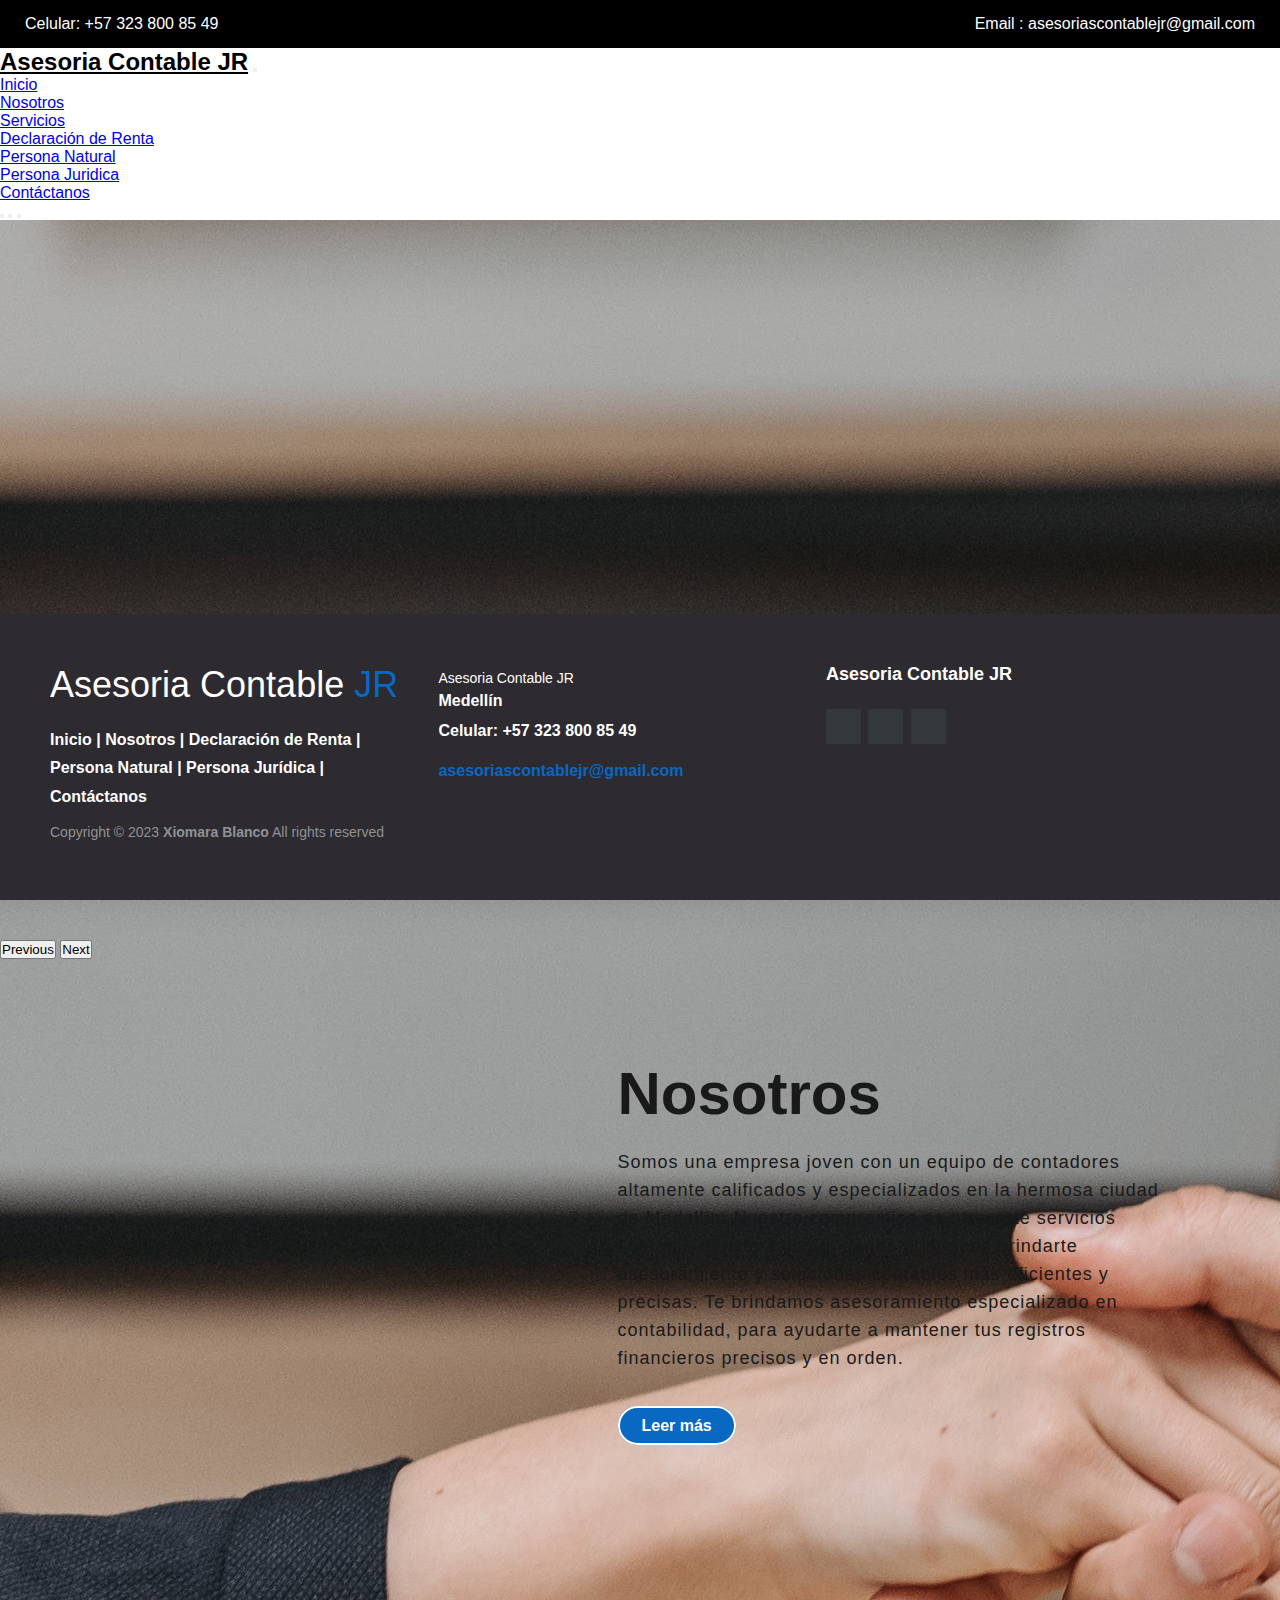
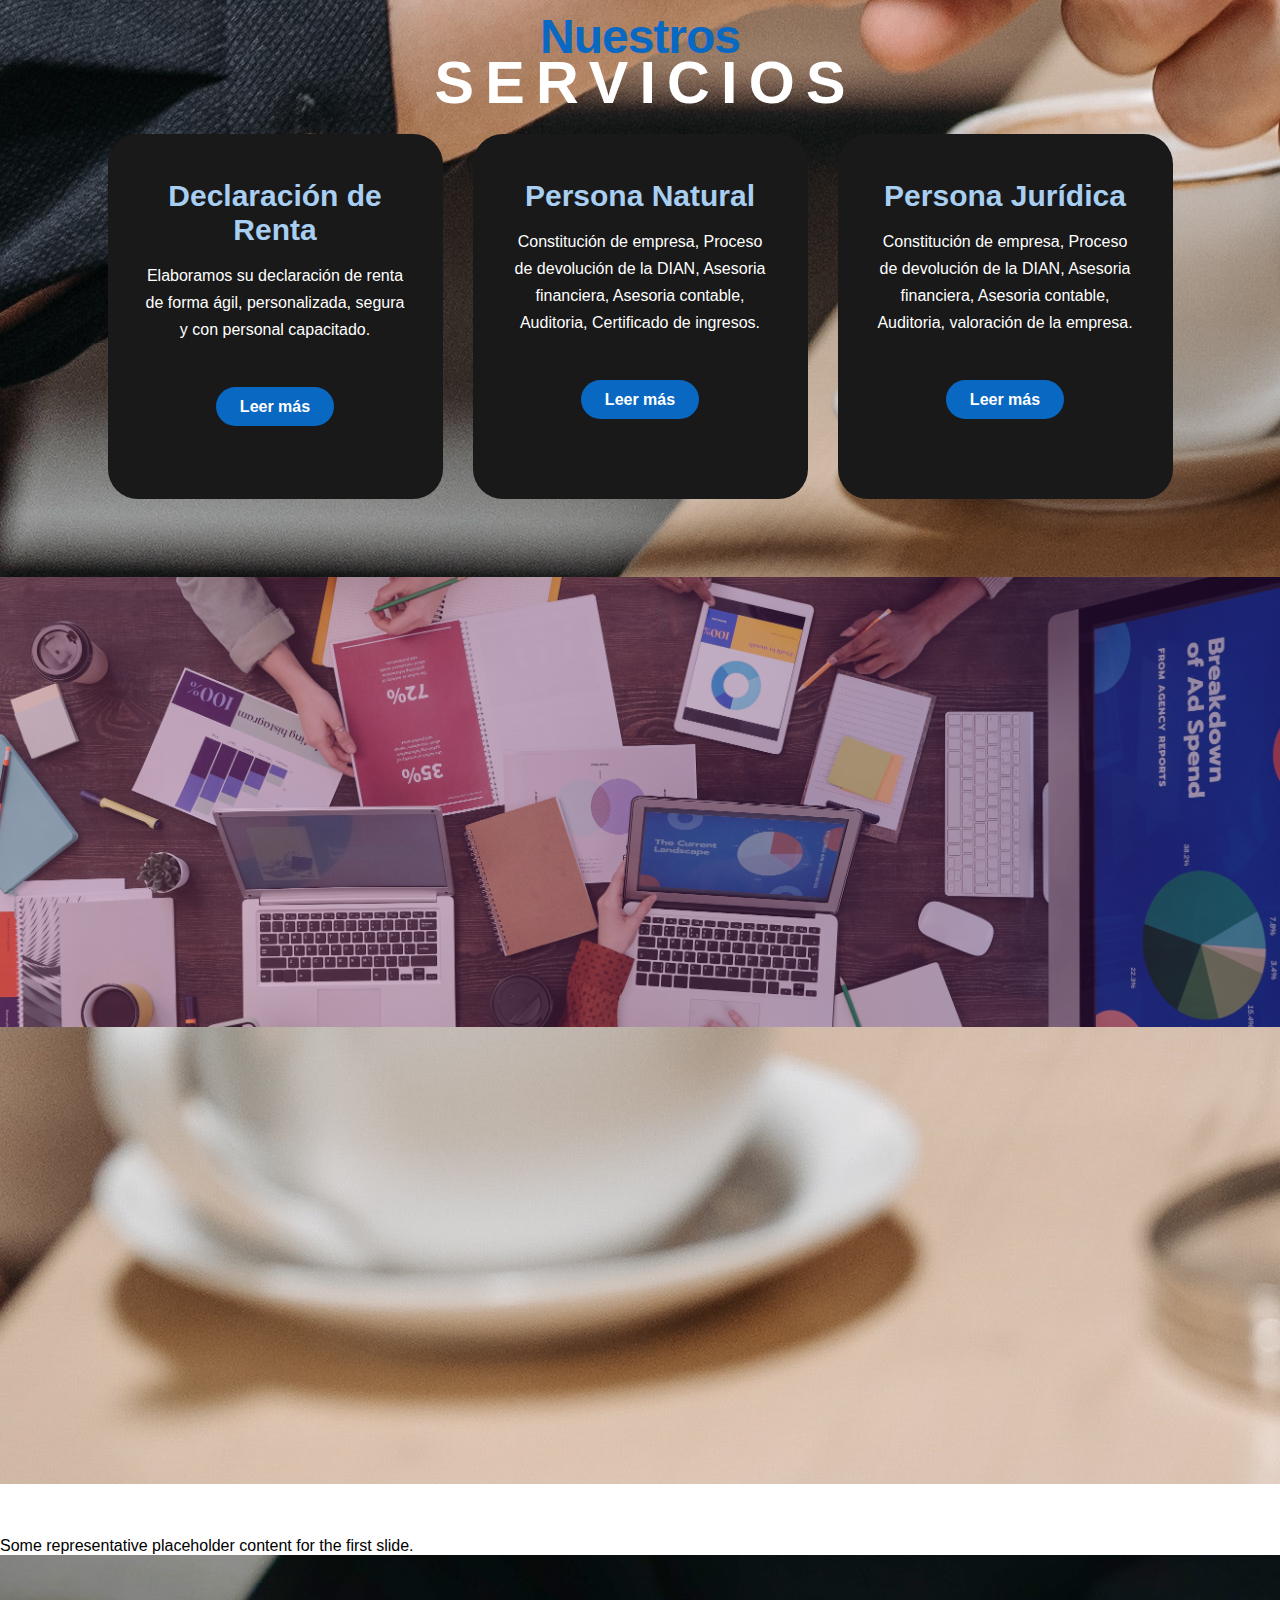
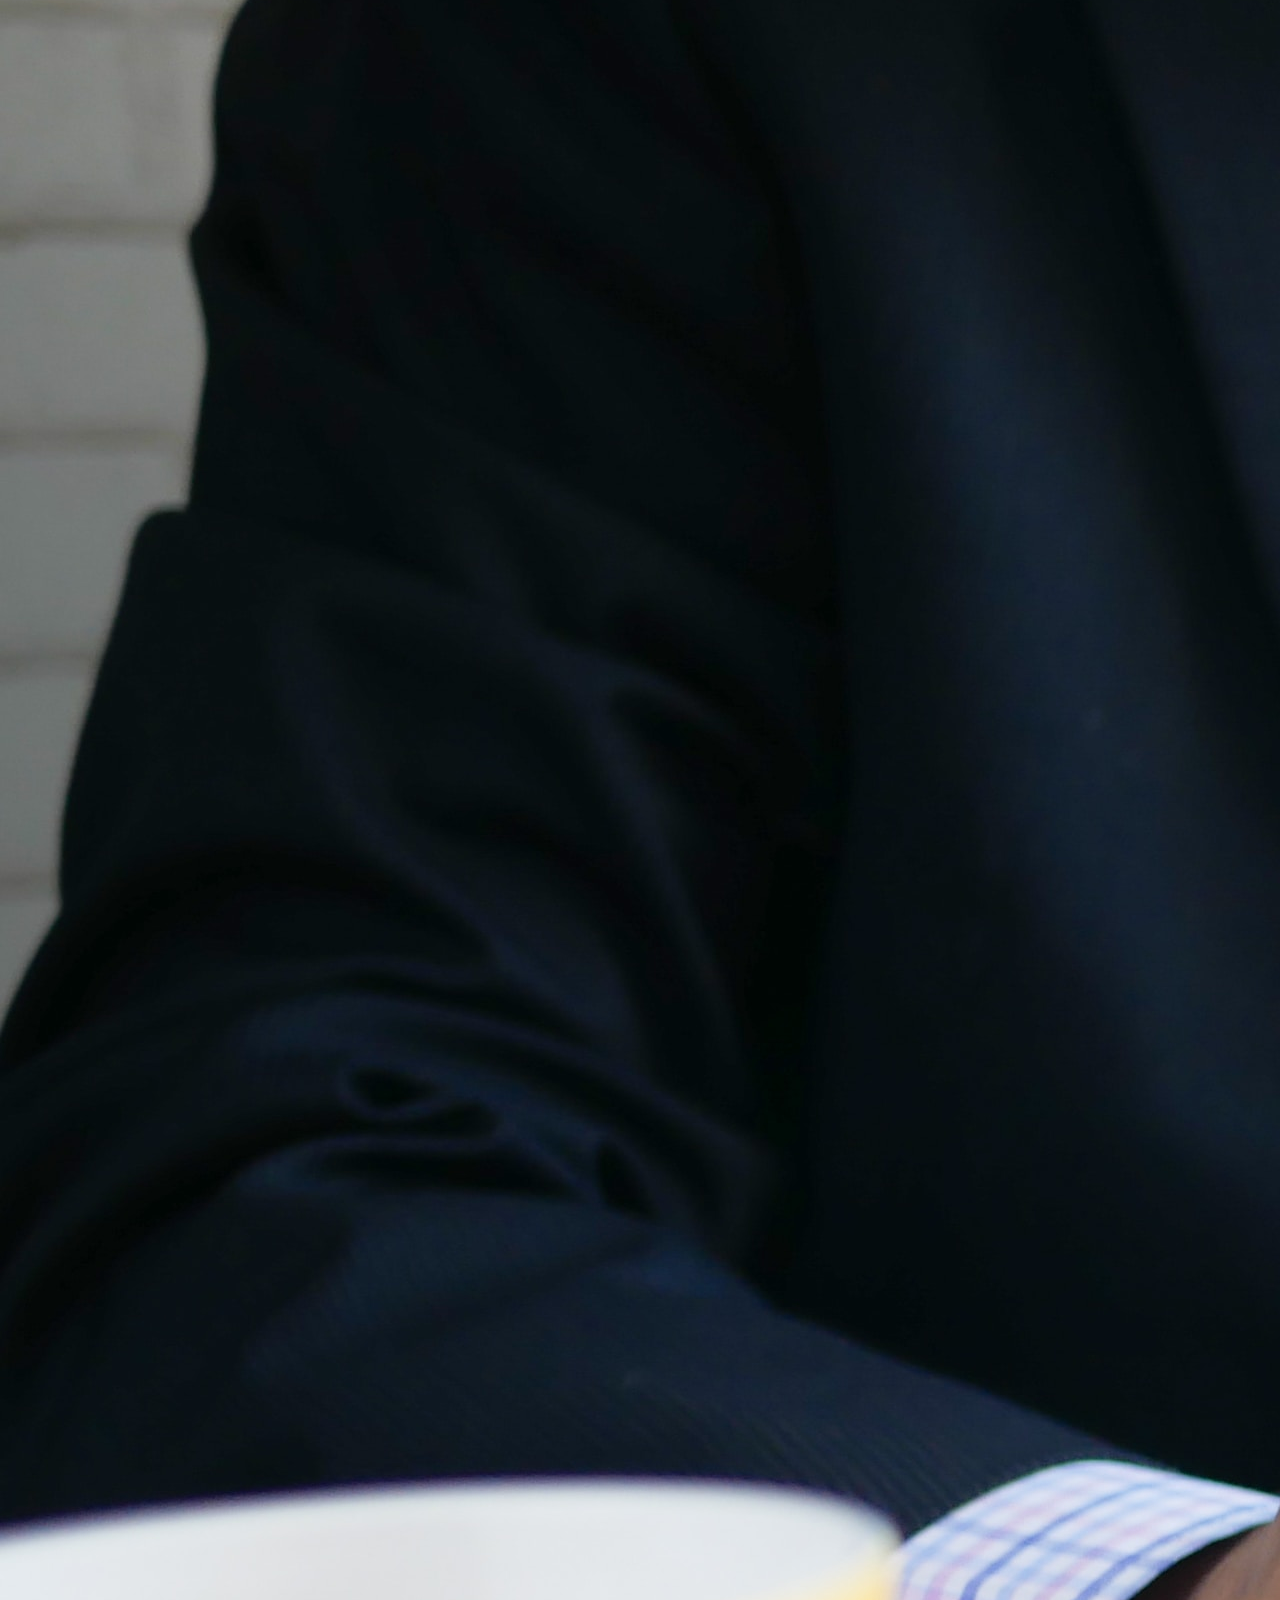
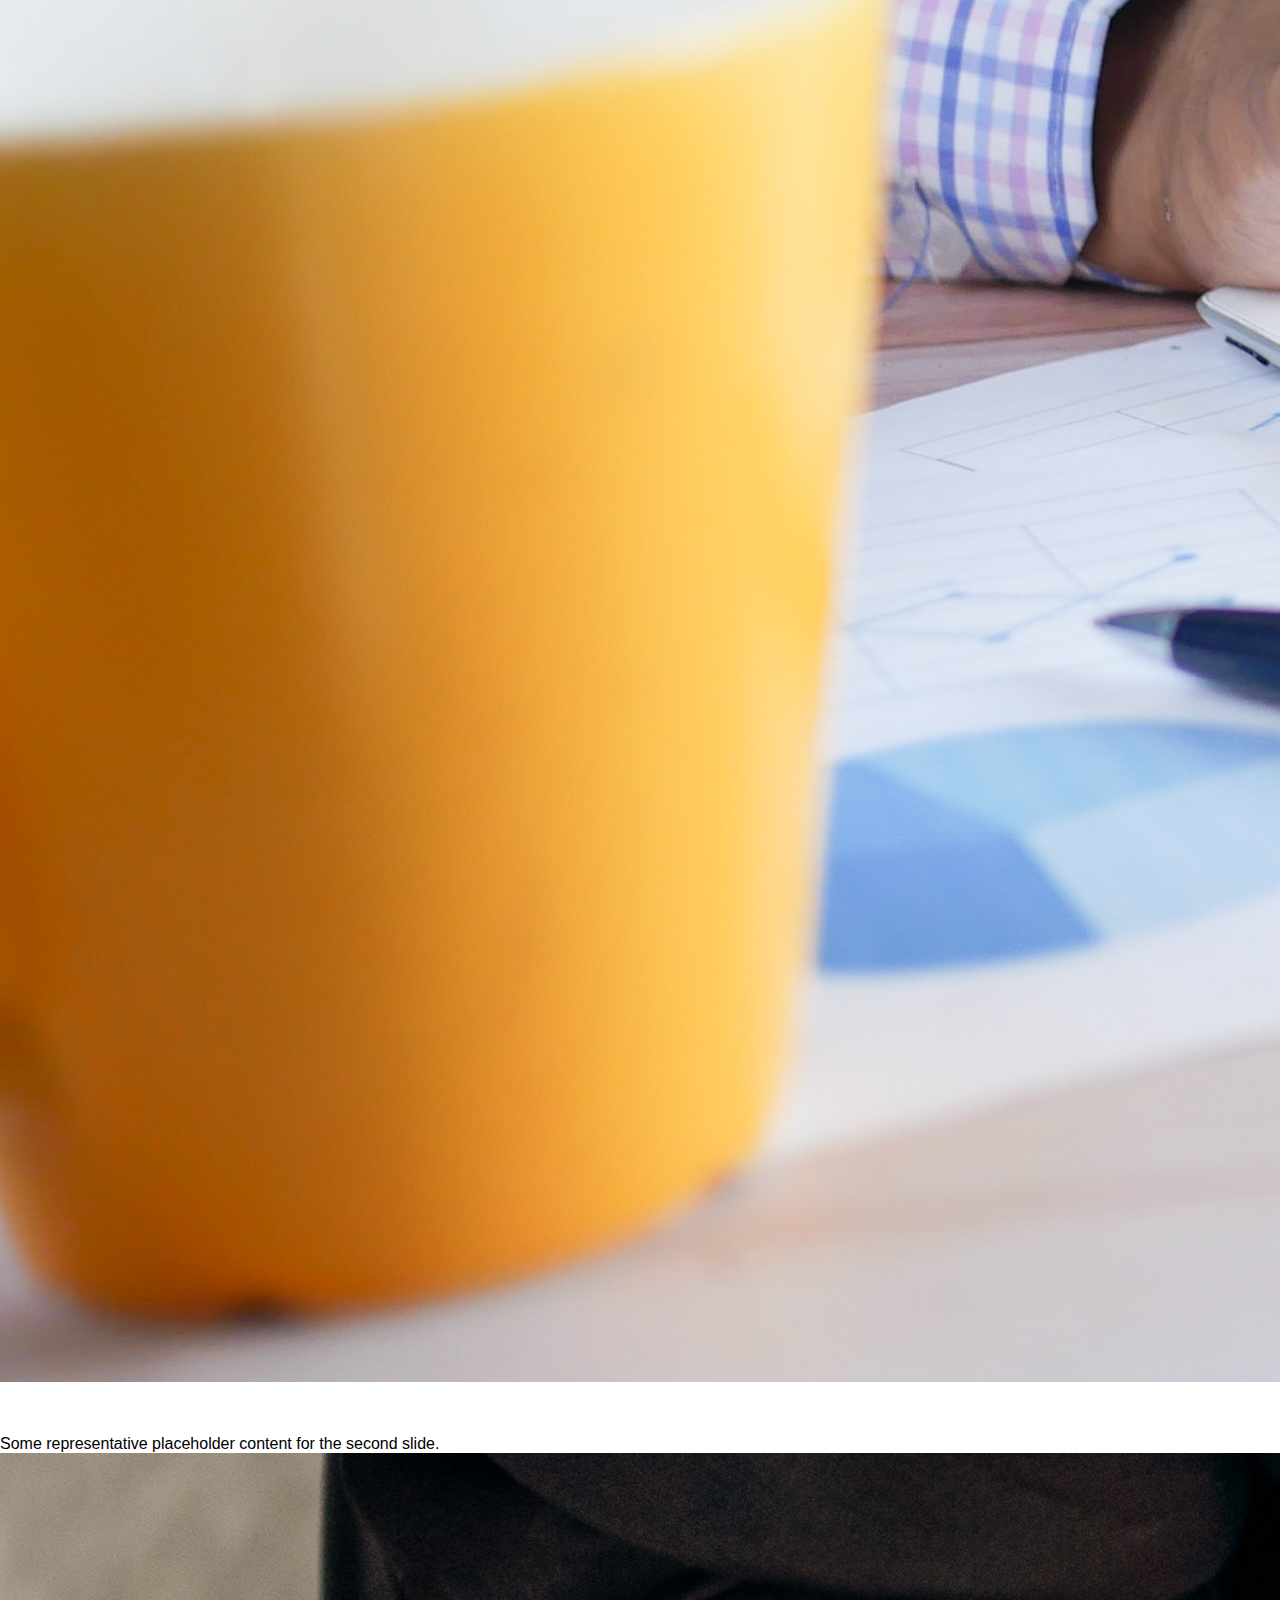
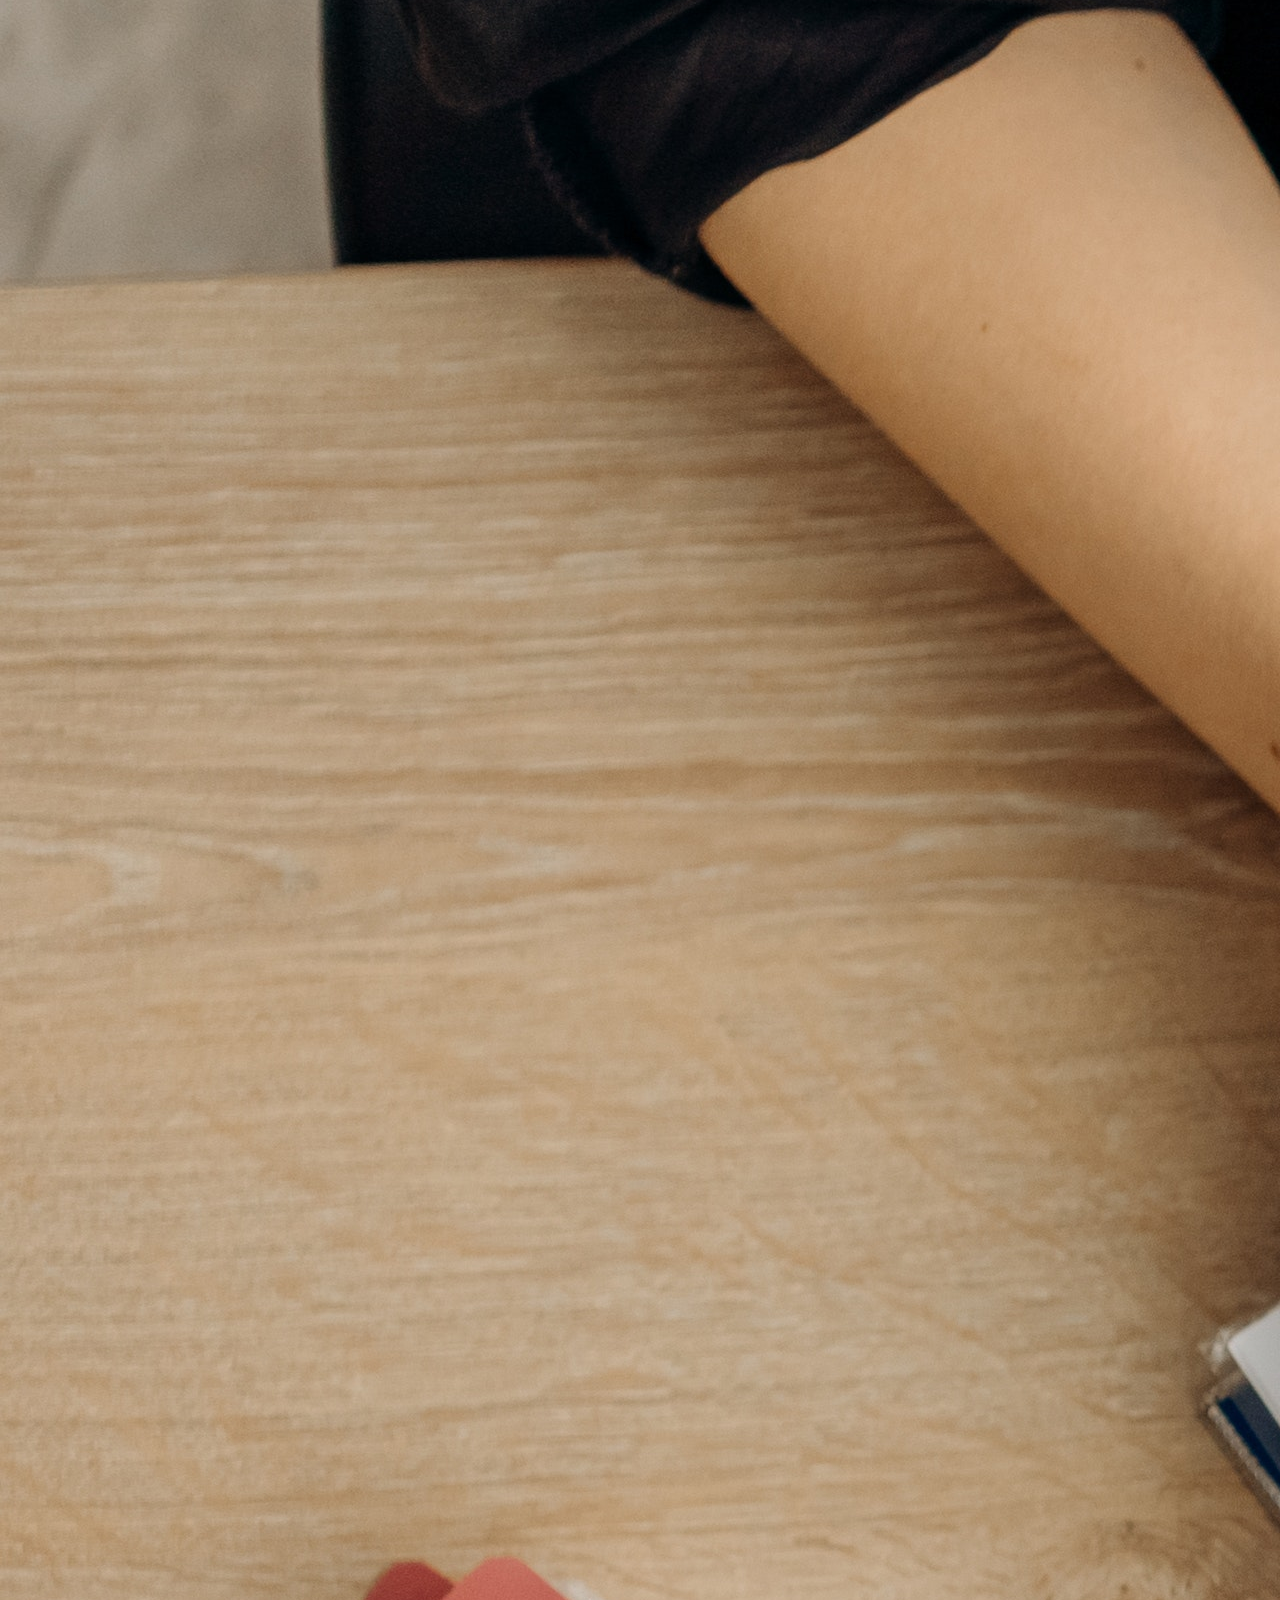
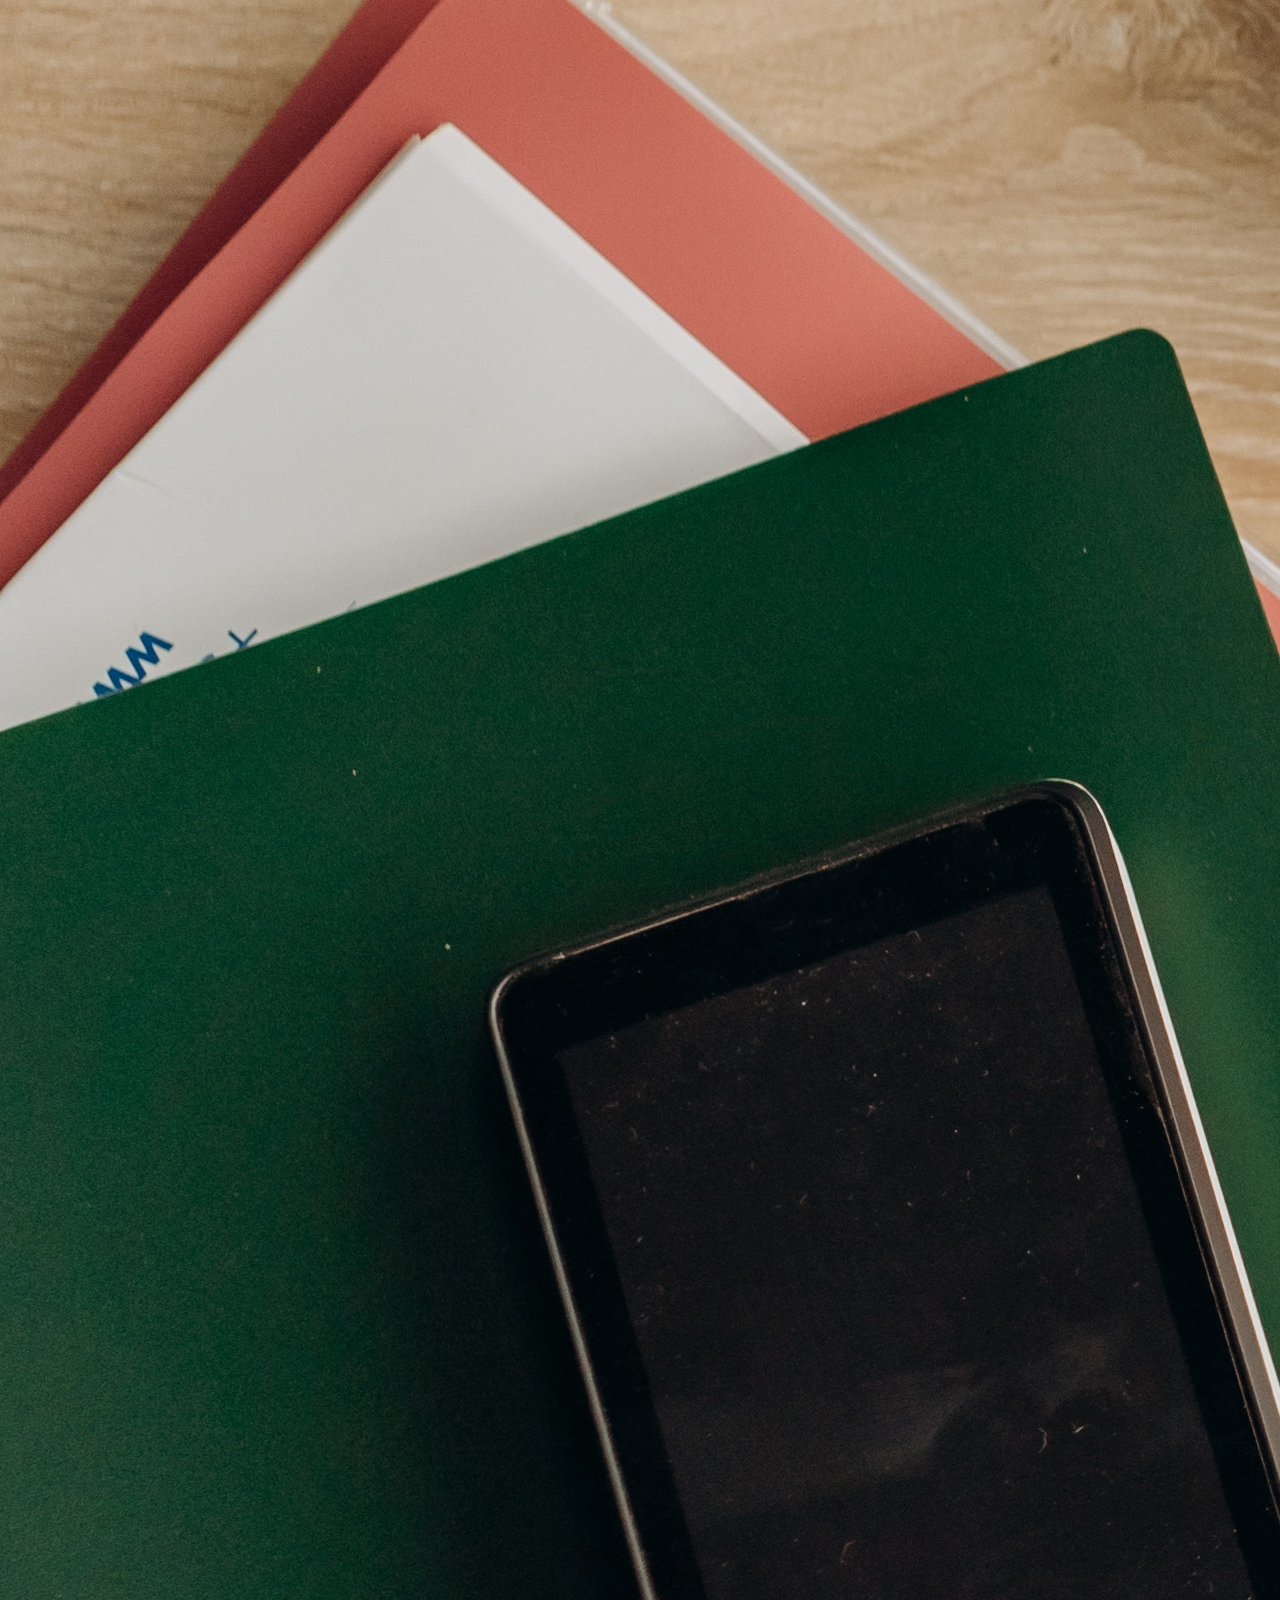
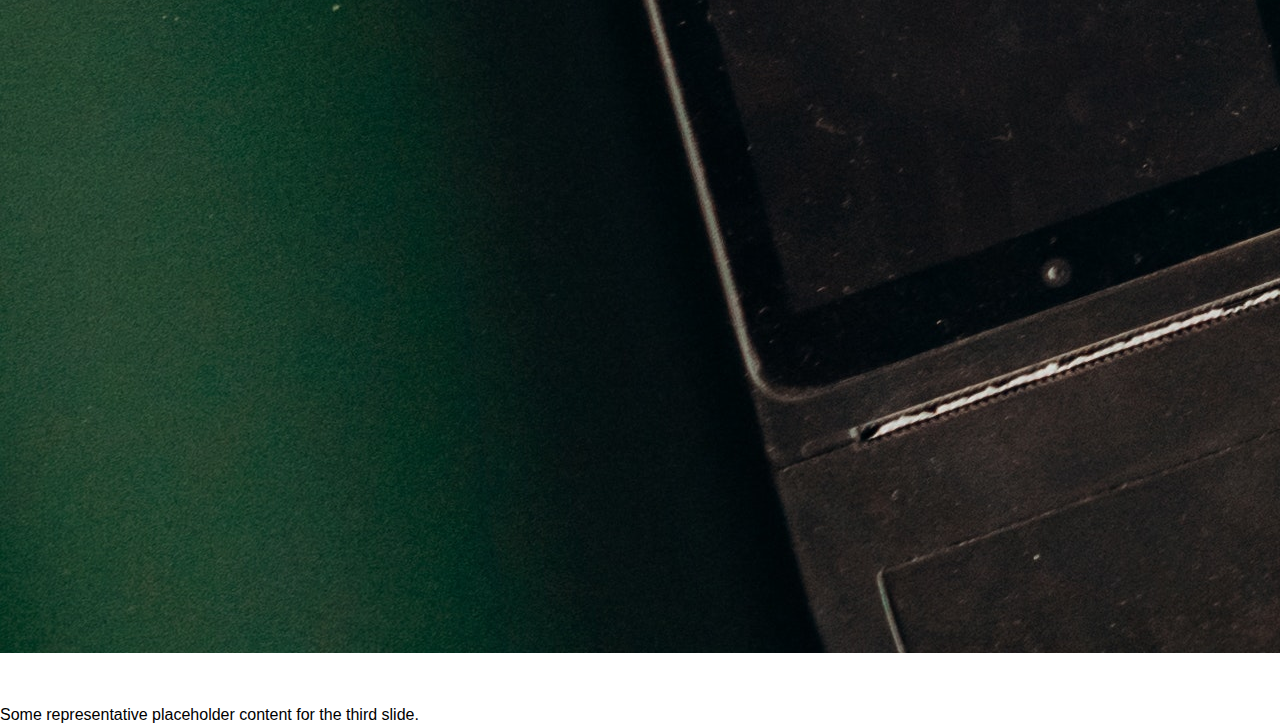
==== index.html @ e977e0bd "se agrega el proyecto" ====
<!DOCTYPE html>
<html lang="en">
<head>
   <!-- Basic -->
   <meta charset="utf-8" />
   <meta http-equiv="X-UA-Compatible" content="IE=edge" />
   <!-- Mobile Metas -->
   <meta name="viewport" content="width=device-width, initial-scale=1, shrink-to-fit=no" />
   <!-- Site Metas -->
    <meta name="keywords" content="" />
    <meta name="description" content="" />
    <meta name="author" content="" />
    <link rel="stylesheet" href="CSS/style.css">
    <link href="https://cdn.jsdelivr.net/npm/bootstrap@5.1.3/dist/css/bootstrap.min.css" rel="stylesheet" integrity="sha384-1BmE4kWBq78iYhFldvKuhfTAU6auU8tT94WrHftjDbrCEXSU1oBoqyl2QvZ6jIW3" crossorigin="anonymous">
    <link href="fontawesome-free-6.4.2-web/">
    <link rel="stylesheet" href="https://cdnjs.cloudflare.com/ajax/libs/font-awesome/6.4.2/css/all.min.css" integrity="sha512-z3gLpd7yknf1YoNbCzqRKc4qyor8gaKU1qmn+CShxbuBusANI9QpRohGBreCFkKxLhei6S9CQXFEbbKuqLg0DA==" crossorigin="anonymous" referrerpolicy="no-referrer"/>
    <title>Asesoria contable JR</title>
</head>
 <!-- ENCABEZADO -->

 <header>
  <div class="hero_area">
    <!-- header section strats -->
    <header class="header_section">
      <div class="header_top">
        <div class="container-fluid">
          <div class="contact_nav">
            <a href="https:wa.me/+573238008549">
              <i class="fa-solid fa-phone"></i>
              <span>
                Celular: +57 323 800 85 49
              </span>
            </a>
            <a href="">
              <i class="fa fa-envelope" aria-hidden="true"></i>
              <span>
                Email : asesoriascontablejr@gmail.com
              </span>
            </a>
          </div>
        </div>
      </div>
</header>

<body>
<!--nab var -->
    <nav class="navbar navbar-expand-lg navbar-light bg-light">
        <div class="container-fluid">
          <a class="navbar-brand" href="#">Asesoria Contable JR</a>
          <button class="navbar-toggler" type="button" data-bs-toggle="collapse" data-bs-target="#navbarSupportedContent" aria-controls="navbarSupportedContent" aria-expanded="false" aria-label="Toggle navigation">
            <span class="navbar-toggler-icon"></span>
          </button>
          <div class="collapse navbar-collapse" id="navbarSupportedContent">
            <ul class="navbar-nav me-auto mb-2 mb-lg-0">
              <li class="nav-item">
                <a class="nav-link active" aria-current="page" href="index.html">Inicio</a>
              </li>
              <li class="nav-item">
                <a class="nav-link" href="nosotros.html">Nosotros</a>
              </li>
              <li class="nav-item dropdown">
                <a class="nav-link dropdown-toggle" href="#" id="navbarDropdown" 
                role="button" data-bs-toggle="dropdown" aria-expanded="false">Servicios</a>
                <ul class="dropdown-menu" aria-labelledby="navbarDropdown">
                  <li><a class="dropdown-item" href="declaracion.html">Declaración de Renta</a></li>
                  <li><a class="dropdown-item" href="natural.html">Persona Natural</a></li>
                  <li><a class="dropdown-item" href="juridica.html">Persona Juridica</a></li>
                </ul>
                <li class="nav-item">
                    <a class="nav-link" href="contacto.html">Contáctanos</a>
                  </li>
              </li>
          </div>
        </div>
      </nav>


      <main>
        <!-- carrusel -->
      <div id="carouselExampleCaptions" class="carousel slide" data-bs-ride="carousel">
        <div class="carousel-indicators">
          <button type="button" data-bs-target="#carouselExampleCaptions" data-bs-slide-to="0" class="active" aria-current="true" aria-label="Slide 1"></button>
          <button type="button" data-bs-target="#carouselExampleCaptions" data-bs-slide-to="1" aria-label="Slide 2"></button>
          <button type="button" data-bs-target="#carouselExampleCaptions" data-bs-slide-to="2" aria-label="Slide 3"></button>
        </div>
        <div class="carousel-inner">
          <div class="carousel-item active">
            <img src="img/img_5.jpg" class="d-block w-100" alt="...">
            <div class="carousel-caption d-none d-md-block">
              <h5 class="tex">Declaración de Renta</h5>
              <p>Some representative placeholder content for the first slide.</p>
            </div>
          </div>
          <div class="carousel-item">
            <img src="img/img_2.jpg" class="d-block w-100" alt="...">
            <div class="carousel-caption d-none d-md-block">
              <h5>Persona Natural</h5>
              <p>Some representative placeholder content for the second slide.</p>
            </div>
          </div>
          <div class="carousel-item">
            <img src="img/img_3.jpg" class="d-block w-100" alt="...">
            <div class="carousel-caption d-none d-md-block">
              <h5>Persona Juridica</h5>
              <p>Some representative placeholder content for the third slide.</p>
            </div>
          </div>
        </div>
        <button class="carousel-control-prev" type="button" data-bs-target="#carouselExampleCaptions" data-bs-slide="prev">
          <span class="carousel-control-prev-icon" aria-hidden="true"></span>
          <span class="visually-hidden">Previous</span>
        </button>
        <button class="carousel-control-next" type="button" data-bs-target="#carouselExampleCaptions" data-bs-slide="next">
          <span class="carousel-control-next-icon" aria-hidden="true"></span>
          <span class="visually-hidden">Next</span>
        </button>
      </div>
      </main>


        <!-- nosotros--->

<section class="about">
  <div class="main">
      <img src="img/img_4.jpg" alt="">
      <div class="about-text" id="nosotros">
          <h2>Nosotros</h2> 
          <p>
            Somos una empresa joven con un  equipo de contadores altamente calificados y especializados en la hermosa ciudad de Medellín. Nuestro compromiso es ofrecerte servicios contable de alta calidad, donde podremos brindarte asesoramiento y  soluciones contables más eficientes y precisas.
            Te brindamos asesoramiento especializado en contabilidad, para ayudarte a mantener tus registros financieros precisos y en orden.
          </p>     
          <a class="button" href="nosotros.html">Leer más</a>
      </div>
  </div>
</section>
  
<!-- servicios -->

<section class="ser">
      <div class="global">
          <h2 class="h2-sub">
            <span class="fil">N</span>uestros
          </h2>
            <h1 class="head hea-dark">Servicios</h1>
     </div>

  <section>
    <div class="box">
      <div class="card">
        <i class="fa-solid fa-chart-line"></i>
          <h5>Declaración de Renta</h5>
          <div class="pra">
              <p>Elaboramos su declaración de renta de forma ágil, 
                personalizada, segura y con personal capacitado.
                  </p>
                  <p style="text-align:center">
                      <a class="button" href="declaracion.html">Leer más</a>
                  </p>
          </div>
      </div>

      <div class="card">
        <i class="fa-solid fa-user"></i>
          <h5>Persona Natural</h5>
          <div class="pra">
              <p>Constitución de empresa, Proceso de devolución de la DIAN, Asesoria financiera,
                Asesoria contable, Auditoria, Certificado de ingresos.
                  </p>
                  <p style="text-align:center">
                      <a class="button" href="natural.html">Leer más</a>
                  </p>
          </div>
      </div>
      <div class="card">
        <i class="fa-solid fa-chart-pie"></i>
          <h5>Persona Jurídica</h5>
          <div class="pra">
              <p>Constitución de empresa, Proceso de devolución de la DIAN, Asesoria financiera,
                Asesoria contable, Auditoria, valoración de la empresa.
                  </p>
                  <p style="text-align:center">
                      <a class="button" href="juridica.html">Leer más</a>
                  </p>
          </div>
      </div>
  </section>

  </div>
</div>

      </div>
  </div>
</section>

  <!-- contactame -->
<section>

  <div class="banner"></div>

  </section>   

<div class="contactame" id="contactame">
  <p>Conozca nuestro portafolio de servicios, contamos con personal calificado y 
    de gran experiencia, lo cual nos permite ofrecer un servicio integral con base 
    en las necesidades de cada uno de nuestros clientes.
    Atendemos Grandes Empresas, Pymes, pequeños negocios y personas naturales.</p>
  <a class="button-two" href="contacto.html">Contáctanos</a>
</div>

<!-- footer -->
<footer>

  <footer class="footer-distributed">

    <div class="footer-left">
        <h3>Asesoria Contable<span> JR</span></h3>

        <p class="footer-links">
            <a href="index.html">Inicio</a>
            |
            <a href="nosotros.html">Nosotros</a>
            |
            <a href="declaracion.html">Declaración de Renta</a>
            |
            <a href="natural.html">Persona Natural</a>
            |
            <a href="juridica.html">Persona Jurídica</a>
            |
            <a href="contacto.html">Contáctanos</a>
        </p>

        <p class="footer-company-name">Copyright © 2023 <strong>Xiomara Blanco</strong> All rights reserved</p>
    </div>

    <div class="footer-center">
        <div>
            <i class="fa fa-map-marker"></i>
            <p><span>Asesoria Contable JR</span>
                Medellín</p>
        </div>

        <div>
            <i class="fa fa-phone"></i>
            <p>Celular: +57 323 800 85 49</p>
        </div>
        <div>
            <i class="fa fa-envelope"></i>
            <p><a href="mailto:asesoriascontablejr@gmail.com"> asesoriascontablejr@gmail.com</a></p>
        </div>
    </div>
    <div class="footer-right">
        <p class="footer-company-about">
            <span>Asesoria Contable JR</span>
        </p>
        <div class="footer-icons">
          <a href="#"><i class="fa-brands fa-facebook-f"></i></a>
          <a href="#"><i class="fa-brands fa-instagram"></i></a>
          <a href="https:wa.me/+573238008549"><i class="fa-brands fa-whatsapp"></i></a>
        </div>
    </div>
</footer>



    <script src="https://cdn.jsdelivr.net/npm/bootstrap@5.1.3/dist/js/bootstrap.bundle.min.js" integrity="sha384-ka7Sk0Gln4gmtz2MlQnikT1wXgYsOg+OMhuP+IlRH9sENBO0LRn5q+8nbTov4+1p" crossorigin="anonymous"></script>
</body>
</html>
---- CSS/style.css ----
@import url('https://fonts.googleapis.com/css2?family=Montserrat&family=Mooli&display=swap');


*{
    font-family: 'Josefin Sans', sans-serif;
    margin: 0;
    padding: 0;
    box-sizing: border-box;
}

/* Titulos */


.hero_area {
    position: relative;
    background-color: white;
    
  }
  
  .header_section .container-fluid {
    padding-right: 25px;
    padding-left: 25px;
  }
  .header_section .header_top {
    padding: 15px 0;
    background-color: #000000;
  }
  
  .header_section .header_top .contact_nav {
    display: -webkit-box;
    display: -ms-flexbox;
    display: flex;
    -webkit-box-pack: justify;
        -ms-flex-pack: justify;
            justify-content: space-between;
  }

  .menu-header{
    position: fixed;
  }
  .header_section .header_top .contact_nav a {
    color: #ffffff;
    text-decoration: none;

  }
  
  .header_section .header_top .contact_nav a i {
    color:#0868c2;
  }
  
  .header_section .header_bottom {
    padding: 10px 0;
  }
  
  .navbar-brand {
    padding: 0;
    margin: 0;
    color: #000000;
    font-weight: bold;
    font-size: 24px;
    font-weight: bold;
  }

  .carousel-inner{
    height: 80vh;
    width: 80%;
    object-fit: cover;
}

.carousel-item h5{
  font-family: 'Josefin Sans', sans-serif;
  font-size: 30px;
  color: #ffffff;
}

/* NOSOTROS */

.about{
    width: 100%;
    padding: 100px 0px;
    background-color: #ffffff

}

.about img{
    height: auto;
    width: 430px;
}

.about-text{
    width: 550px;
}

.main{
    width: 1130px;
    max-width: 95%;
    margin: 0 auto;
    display: flex;
    align-items: center;
    justify-content: space-around;
}

.about-text h2{
    color: #191919;
    font-size: 60px;
    text-transform: capitalize;
    margin-bottom: 20px;
}

.about-text h5{

    color: white;
    letter-spacing: 2px;
    font-size: 22px;
    margin-bottom: 25px;
    text-transform: capitalize;
}

.about-text p{
    color: #191919;
    letter-spacing: 1px;
    line-height: 28px;
    font-size: 18px;
    margin-bottom: 45px;
}

.button{
  background-color: #0868c2;
  color:white;
  text-decoration: none;
  border: 2px solid;
  font-weight: bold;
  padding: 9px 22px;
  border-radius: 25px;
  transition: .4s;
}

.button:hover{
    background-color: transparent;
    border: 2px solid  #3e13fa;
    cursor: pointer;
}


.h2-sub {
  font-size: 3rem;
  font-family:'Josefin Sans', sans-serif;
  color:  #0868c2;
  font-weight: 600;
  line-height: .4;
}


.head {
  color: #fff;
  font-size: 3.7rem;
  font-family: 'Josefin Sans', sans-serif;
  text-transform: uppercase;
  font-weight: 900;
  letter-spacing: .5rem;
}

/* servicios */

.ser{
  padding: 60px;
  padding-top: 30px;
  justify-content: center;
  align-items: center;
  min-height: 400px;
  background: #000000;
}
.global {
  text-align: center;
  margin-top: 3.9rem;
  
}

.hea-dark {
  color: #ffffff;
  letter-spacing: .7rem;
  margin-right: -.7rem;
}

.global .h2-sub {
  letter-spacing: -1px;
  line-height: .42;
}


.title h2{
  color:white;
  font-size: 75px;
  width: 1130px;
  margin: 30px auto;
  text-align: center; 
  min-height: 200px;
}

.box{
  display: flex;
  justify-content: center;
  align-items: center;
  min-height: 400px;
  background: #000000;
}

.card{
  height: 365px;
  width: 335px;
  padding: 20px 35px;
  margin: 15px;
  position: relative;
  overflow: hidden;
  text-align: center;
}

.box .card{
  background-color: #191919;
  border-radius: 30px;
}

.card i{
  font-size: 50px;
  display: block;
  text-align: center;
  margin: 25px 0px;
  color: #0868c2;
}

h5{
  color: #a8cef1;;
  font-size: 30px;
  width: 300;
  margin-bottom: 15px;
}

.pra p{
  color:#ffffff;
  font-size: 16px;
  line-height: 27px;
  margin-bottom: 50px;
}

.card .button{
  background-color: #0868c2;
  color:white;
  text-decoration: none;
  border: 2px solid transparent;
  font-weight: bold;
  padding: 9px 22px;
  border-radius: 30px;
  transition: .4s;
}

.card .button:hover{
  background-color: transparent;
  border: 2px solid #191919;;
  cursor: pointer
}

.banner{
  background-image:linear-gradient(to right, #ad538954, #3b10536c), url(../img/img_9.jpg);
    width: 100%;
    height: 450px;
    background-repeat: no-repeat;
    background-size: cover;
    background-position: center;
    position: relative;
    overflow: hidden;
}


.contactame{
  width: 100%;
  height: 290px;
  background: #191919;
  display: flex;
  align-items: center;
  flex-direction: column;
  justify-content: center;
}

.contactame p{
  color: white;
  font-size: 18px;
  text-align: center;
  align-content: center;
  margin: 30px 200px;
}

.contactame .button-two{
  background-color:  #0868c2;
  color:white;
  text-decoration: none;
  border: 2px solid transparent;
  font-weight: bold;
  padding: 13px 30px;
  border-radius: 30px;
  transition: .4s;
}

.contactame .button-two:hover{
  background-color: transparent;
  border: 2px solid  #0868c2;
  cursor: pointer
}


footer {
  position: fixed;
  bottom: 0;
}

@media (max-height:800px) {
  footer {
      position: static;
  }
 
}

.footer-distributed {
  background-color: #2d2a30;
  box-sizing: border-box;
  width: 100%;
  text-align: left;
  font: bold 16px sans-serif;
  padding: 50px 50px 60px 50px;
  margin-top: 80px;
}

.footer-distributed .footer-left, .footer-distributed .footer-center, .footer-distributed .footer-right {
  display: inline-block;
  vertical-align: top;
}

/* Footer left */

.footer-distributed .footer-left {
  width: 30%;
}

.footer-distributed h3 {
  color: #ffffff;
  font: normal 36px 'Josefin Sans', sans-serif;
  margin: 0;
}


.footer-distributed h3 span {
  color: #0868c2;
}

/* Footer links */

.footer-distributed .footer-links {
  color: #ffffff;
  margin: 20px 0 12px;
}

.footer-distributed .footer-links a {
  display: inline-block;
  line-height: 1.8;
  text-decoration: none;
  color: inherit;
}

.footer-distributed .footer-company-name {
  color: #8f9296;
  font-size: 14px;
  font-weight: normal;
  margin: 0;
}

/* Footer Center */

.footer-distributed .footer-center {
  width: 35%;
}

.footer-distributed .footer-center i {
  background-color: #33383b;
  color: #ffffff;
  font-size: 25px;
  width: 38px;
  height: 38px;
  border-radius: 50%;
  text-align: center;
  line-height: 42px;
  margin: 10px 15px;
  vertical-align: middle;
}

.footer-distributed .footer-center i.fa-envelope {
  font-size: 17px;
  line-height: 38px;
}

.footer-distributed .footer-center p {
  display: inline-block;
  color: #ffffff;
  vertical-align: middle;
  margin: 0;
}

.footer-distributed .footer-center p span {
  display: block;
  font-weight: normal;
  font-size: 14px;
  line-height: 2;
}

.footer-distributed .footer-center p a {
  color: #0868c2;
  text-decoration: none;
  ;
}

/* Footer Right */

.footer-distributed .footer-right {
  width: 30%;
}

.footer-distributed .footer-company-about {
  line-height: 20px;
  color: #92999f;
  font-size: 13px;
  font-weight: normal;
  margin: 0;
}

.footer-distributed .footer-company-about span {
  display: block;
  color: #ffffff;
  font-size: 18px;
  font-weight: bold;
  margin-bottom: 20px;
}

.footer-distributed .footer-icons {
  margin-top: 25px;
}

.footer-distributed .footer-icons a {
  display: inline-block;
  width: 35px;
  height: 35px;
  cursor: pointer;
  background-color: #33383b;
  border-radius: 2px;
  font-size: 20px;
  color: #ffffff;
  text-align: center;
  line-height: 35px;
  margin-right: 3px;
  margin-bottom: 5px;
}

.footer-distributed .footer-icons a:hover {
  background-color: #3F71EA;
}

.footer-links a:hover {
  color: #3F71EA;
}

@media (max-width: 880px) {
  .footer-distributed .footer-left, .footer-distributed .footer-center, .footer-distributed .footer-right {
      display: block;
      width: 100%;
      margin-bottom: 40px;
      text-align: center;
  }
  .footer-distributed .footer-center i {
      margin-left: 0;
  }
}
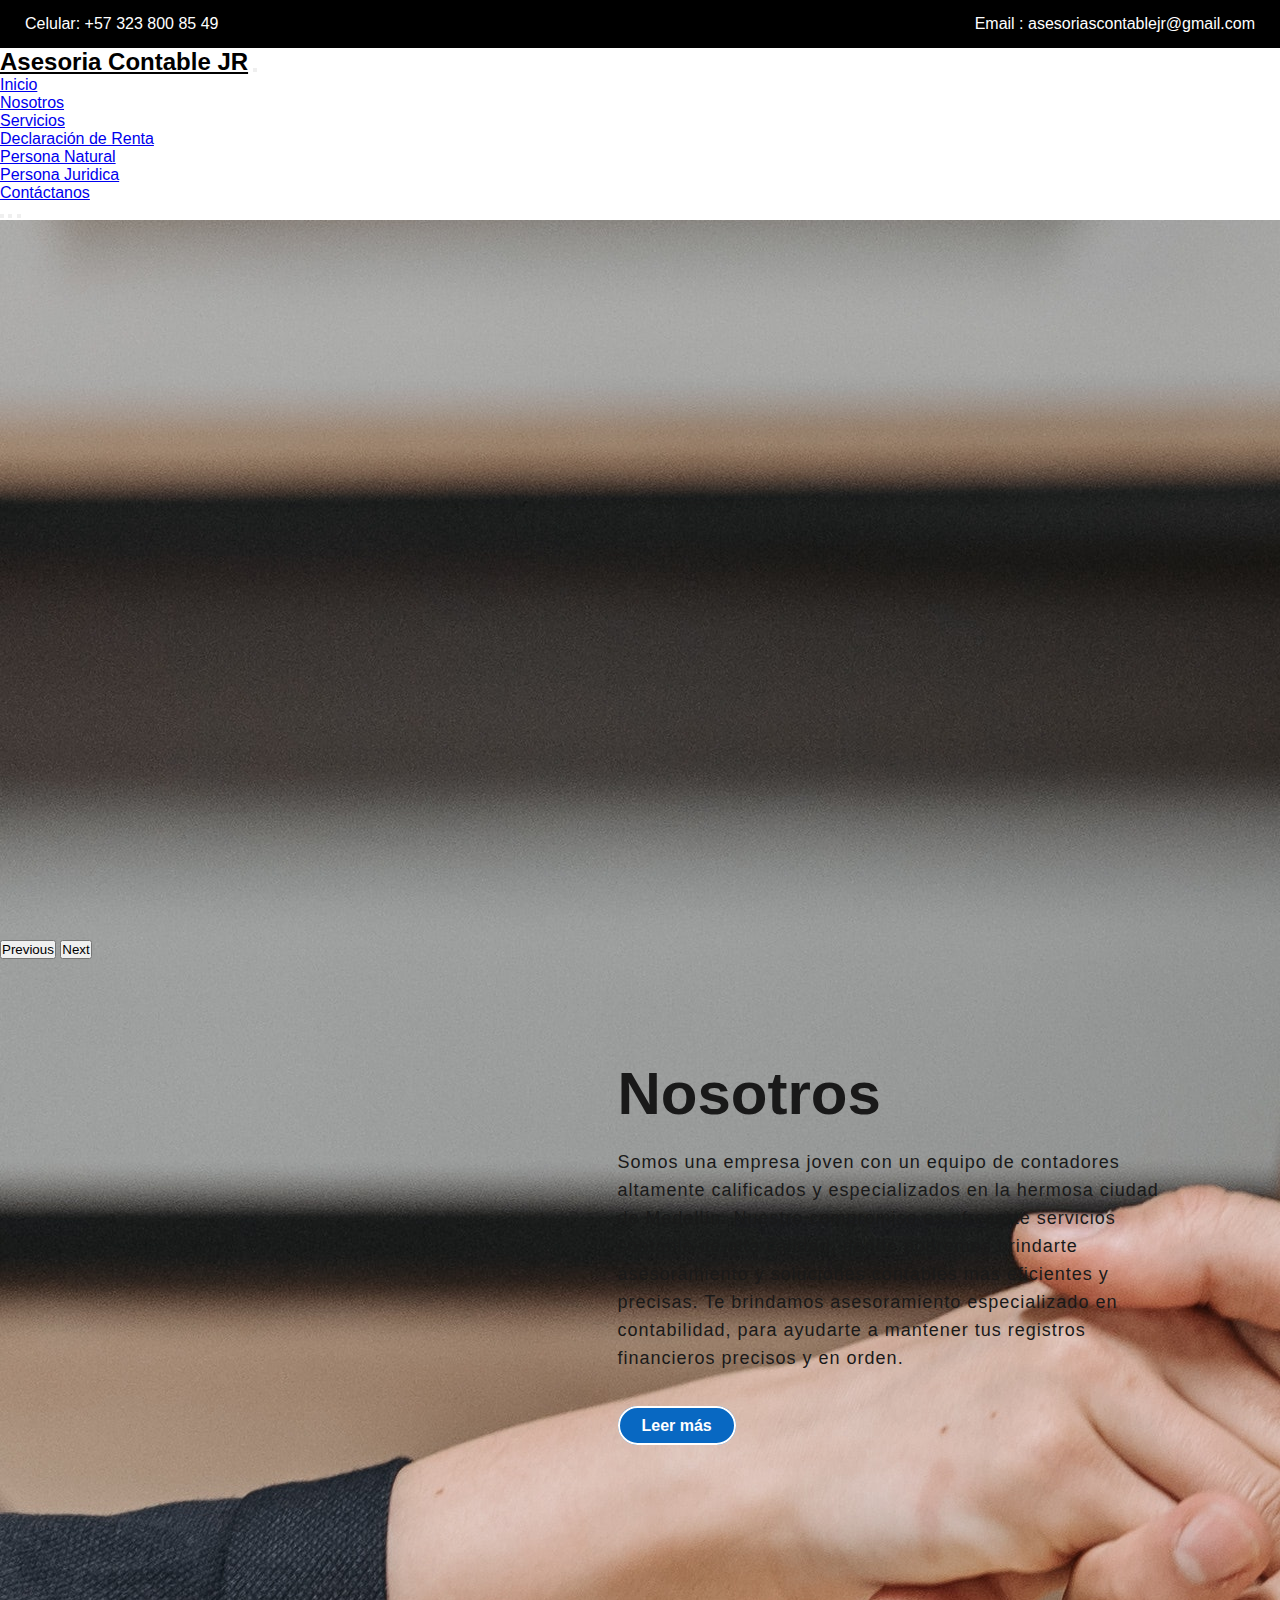
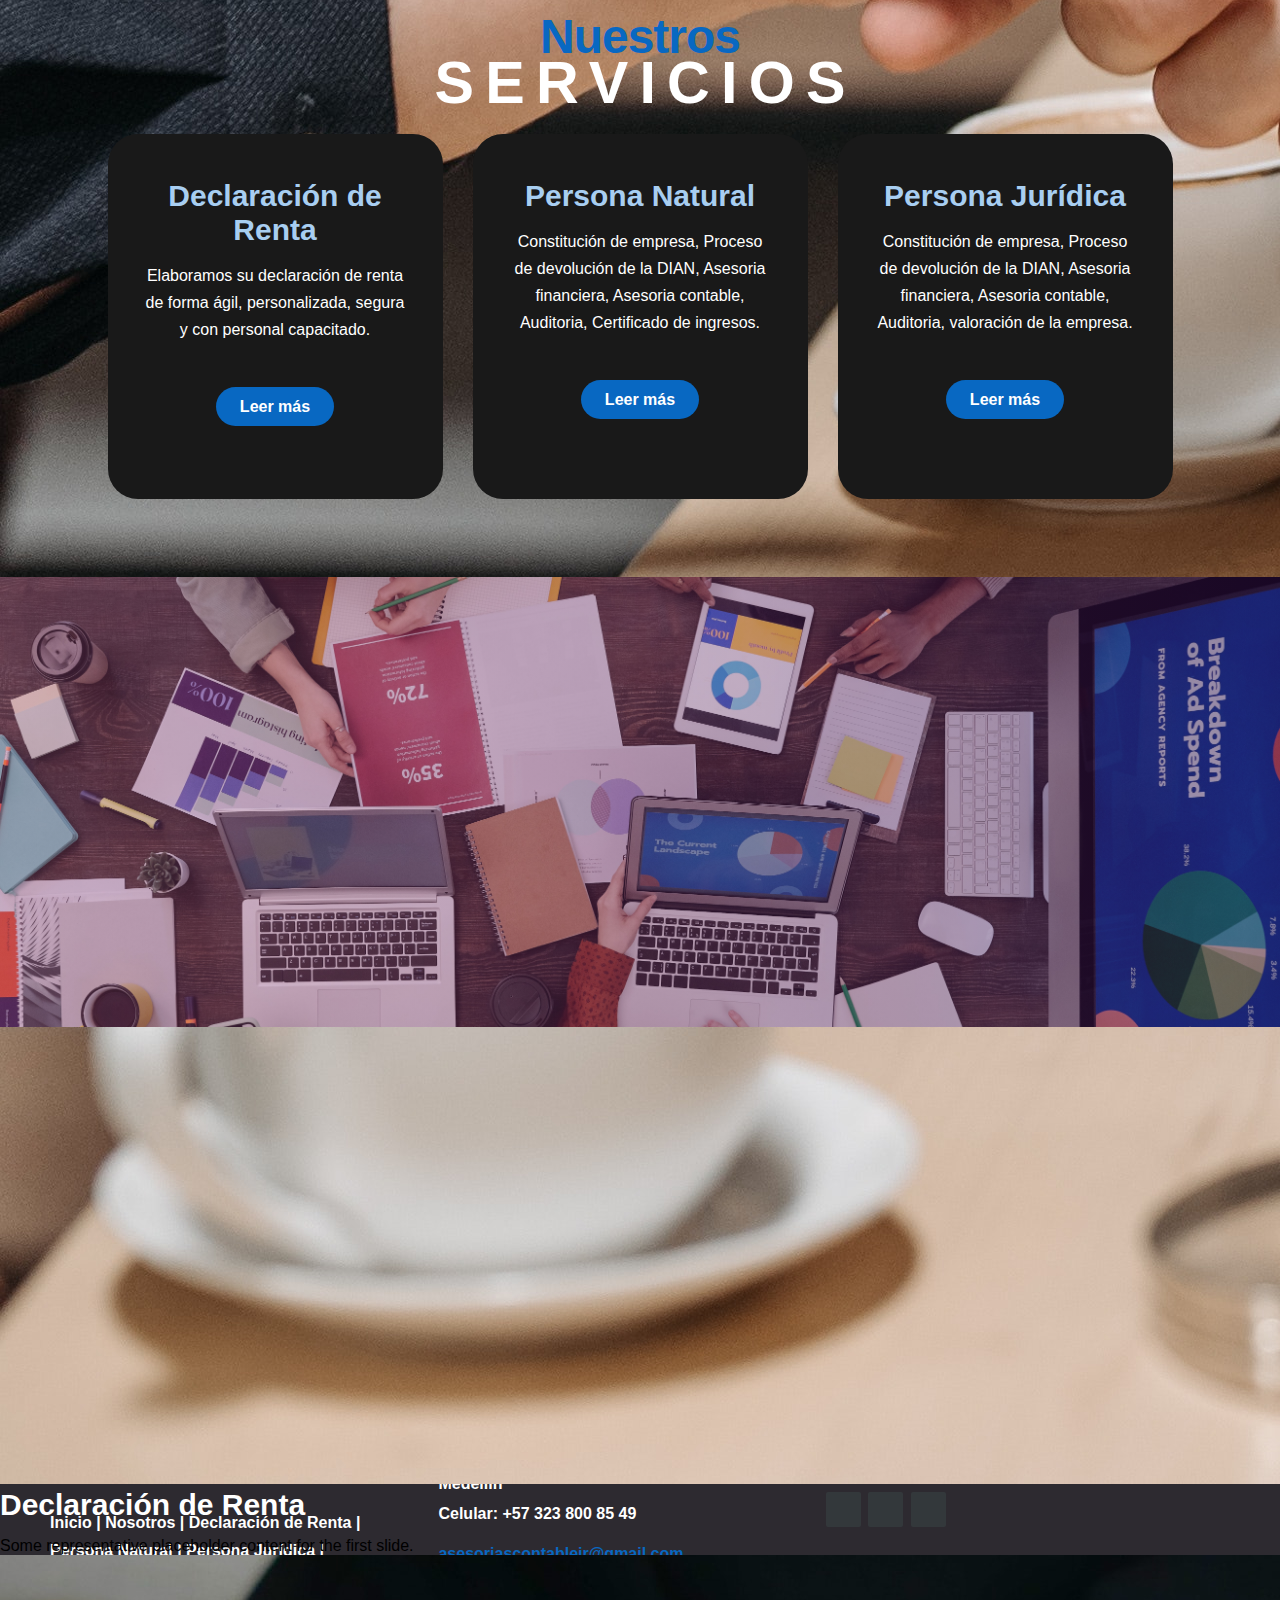
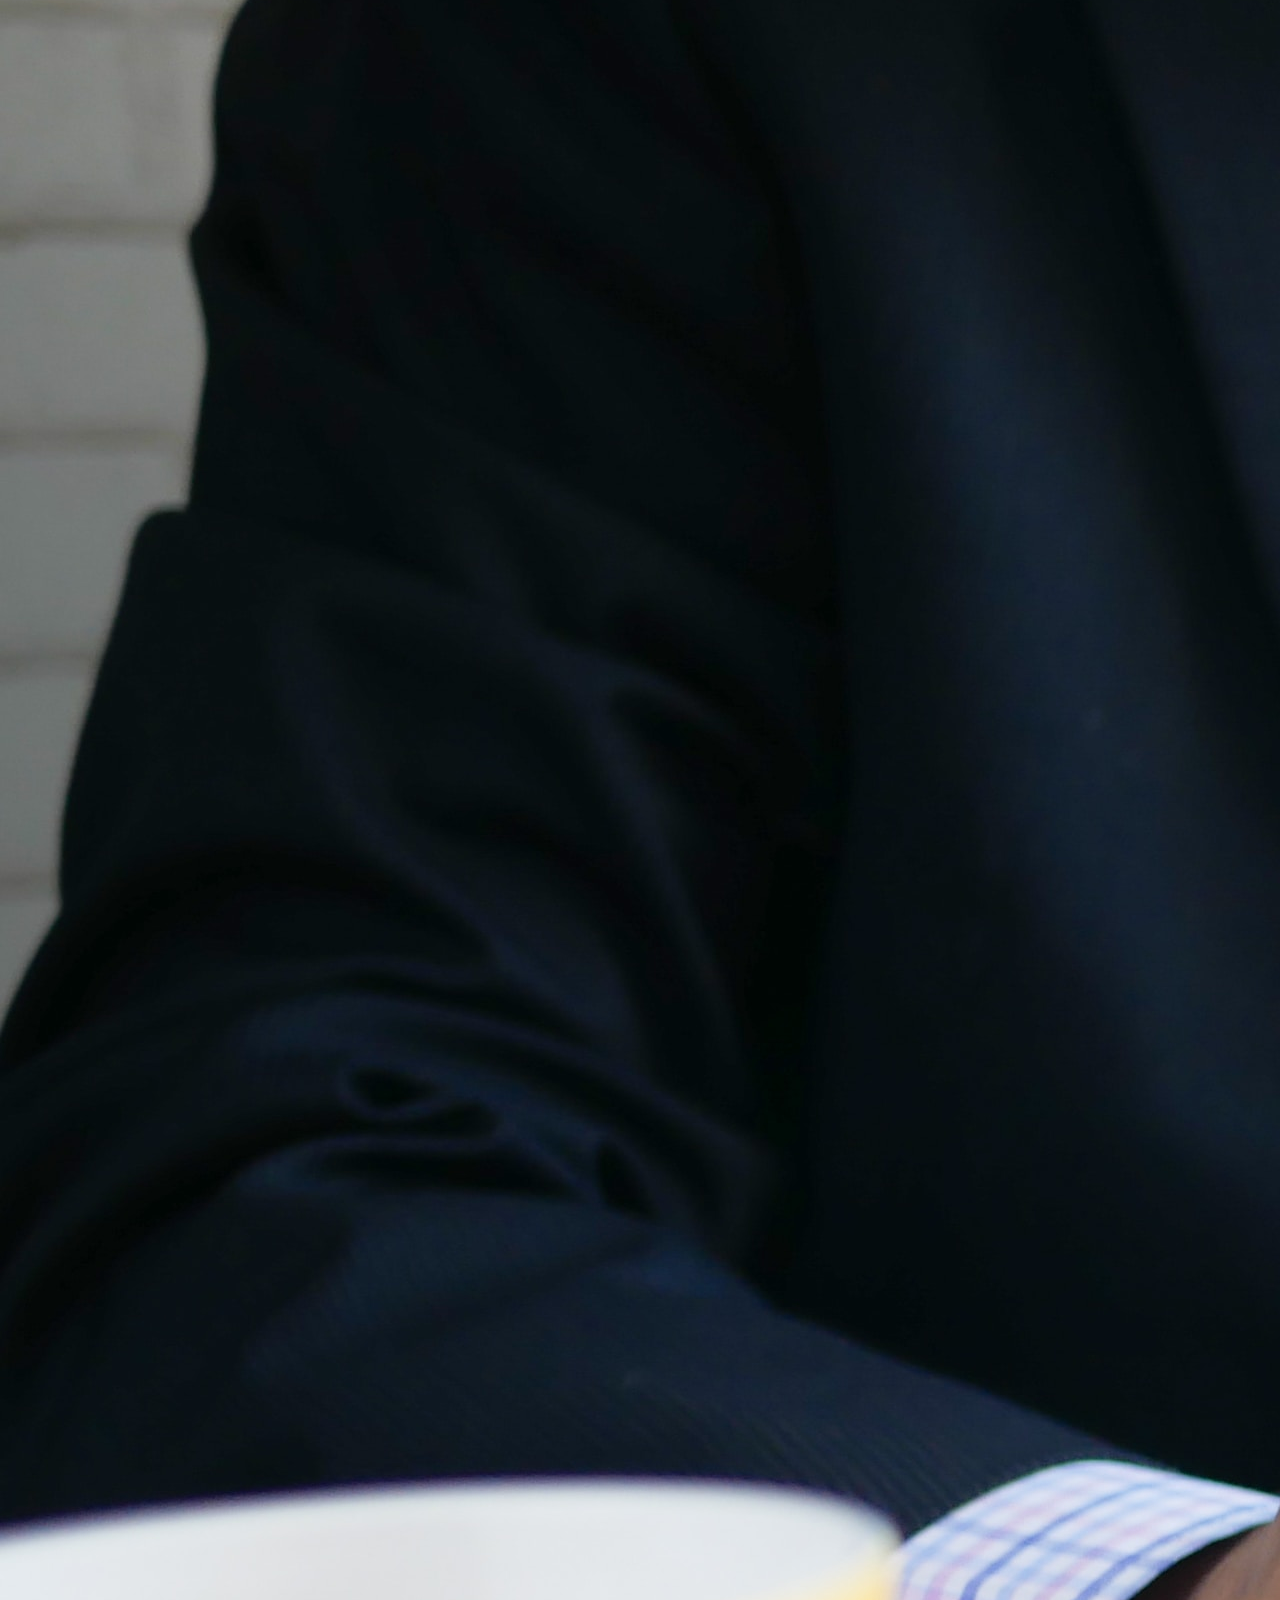
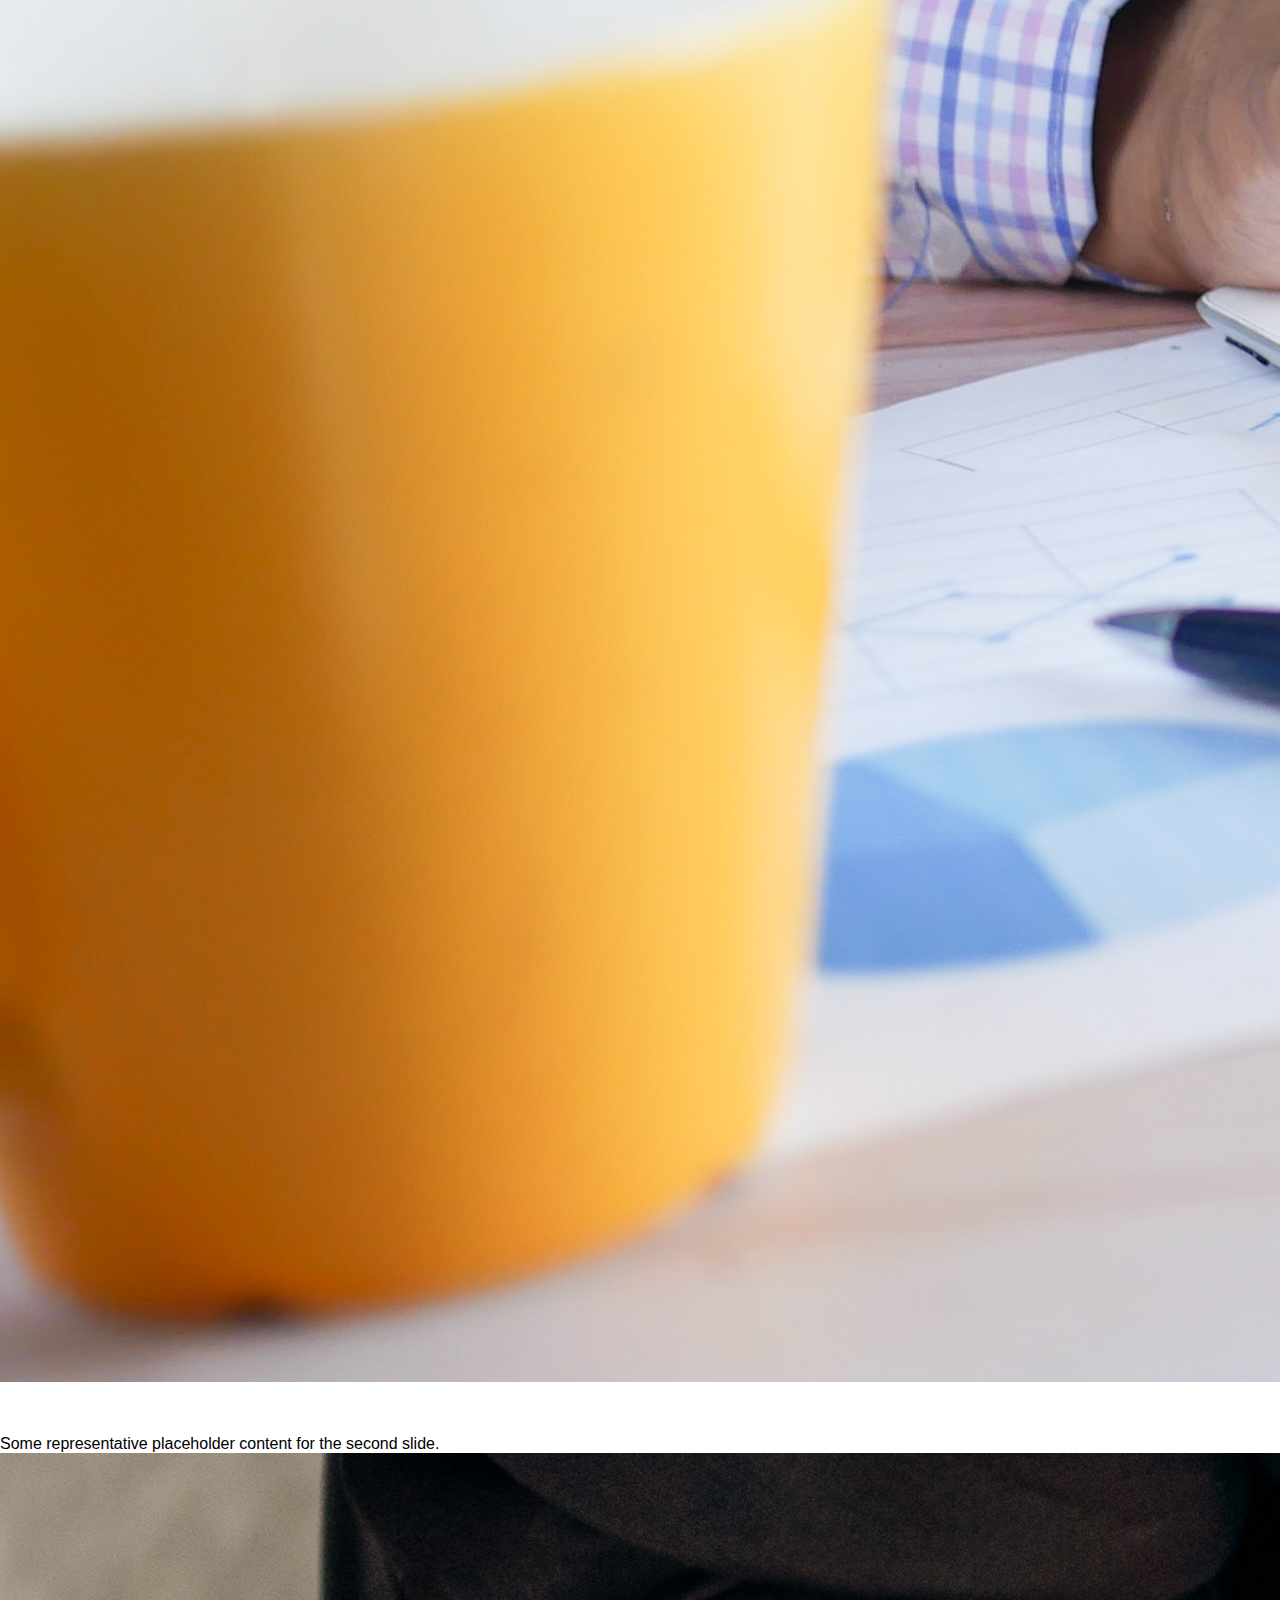
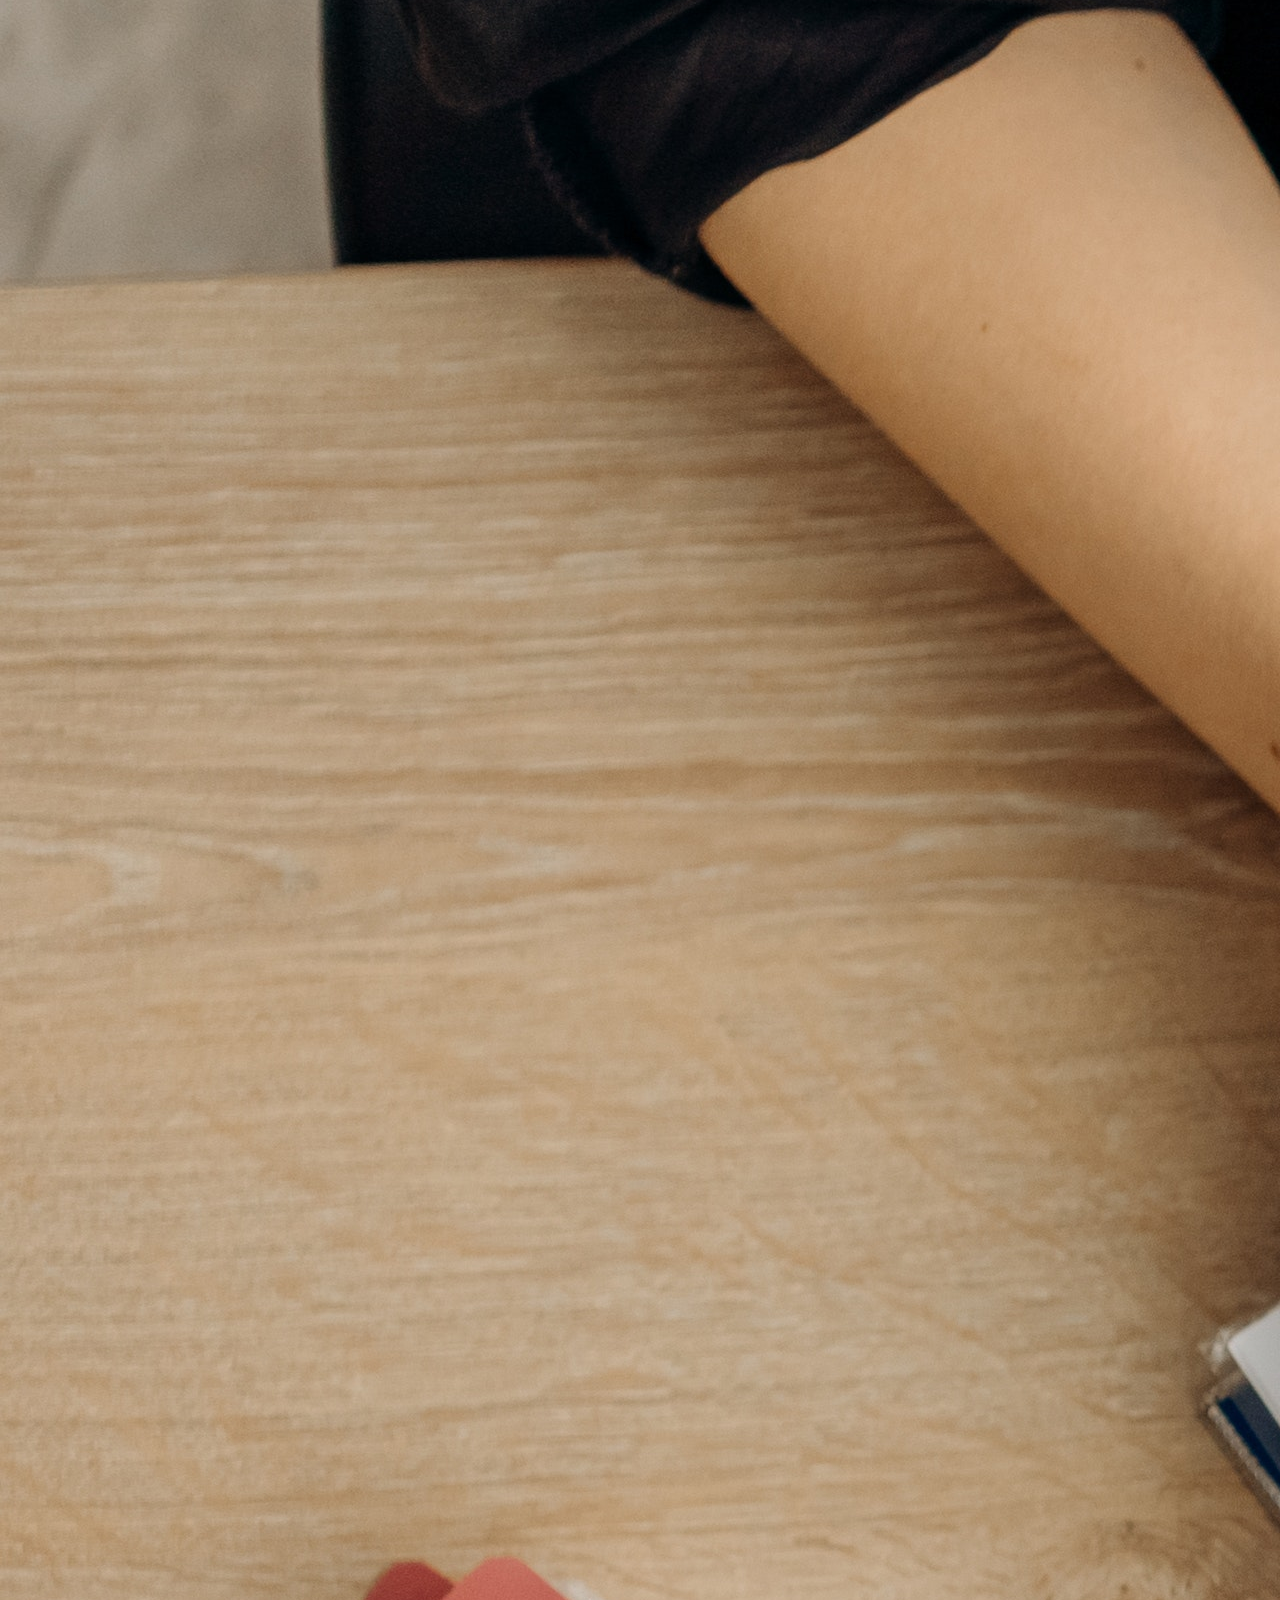
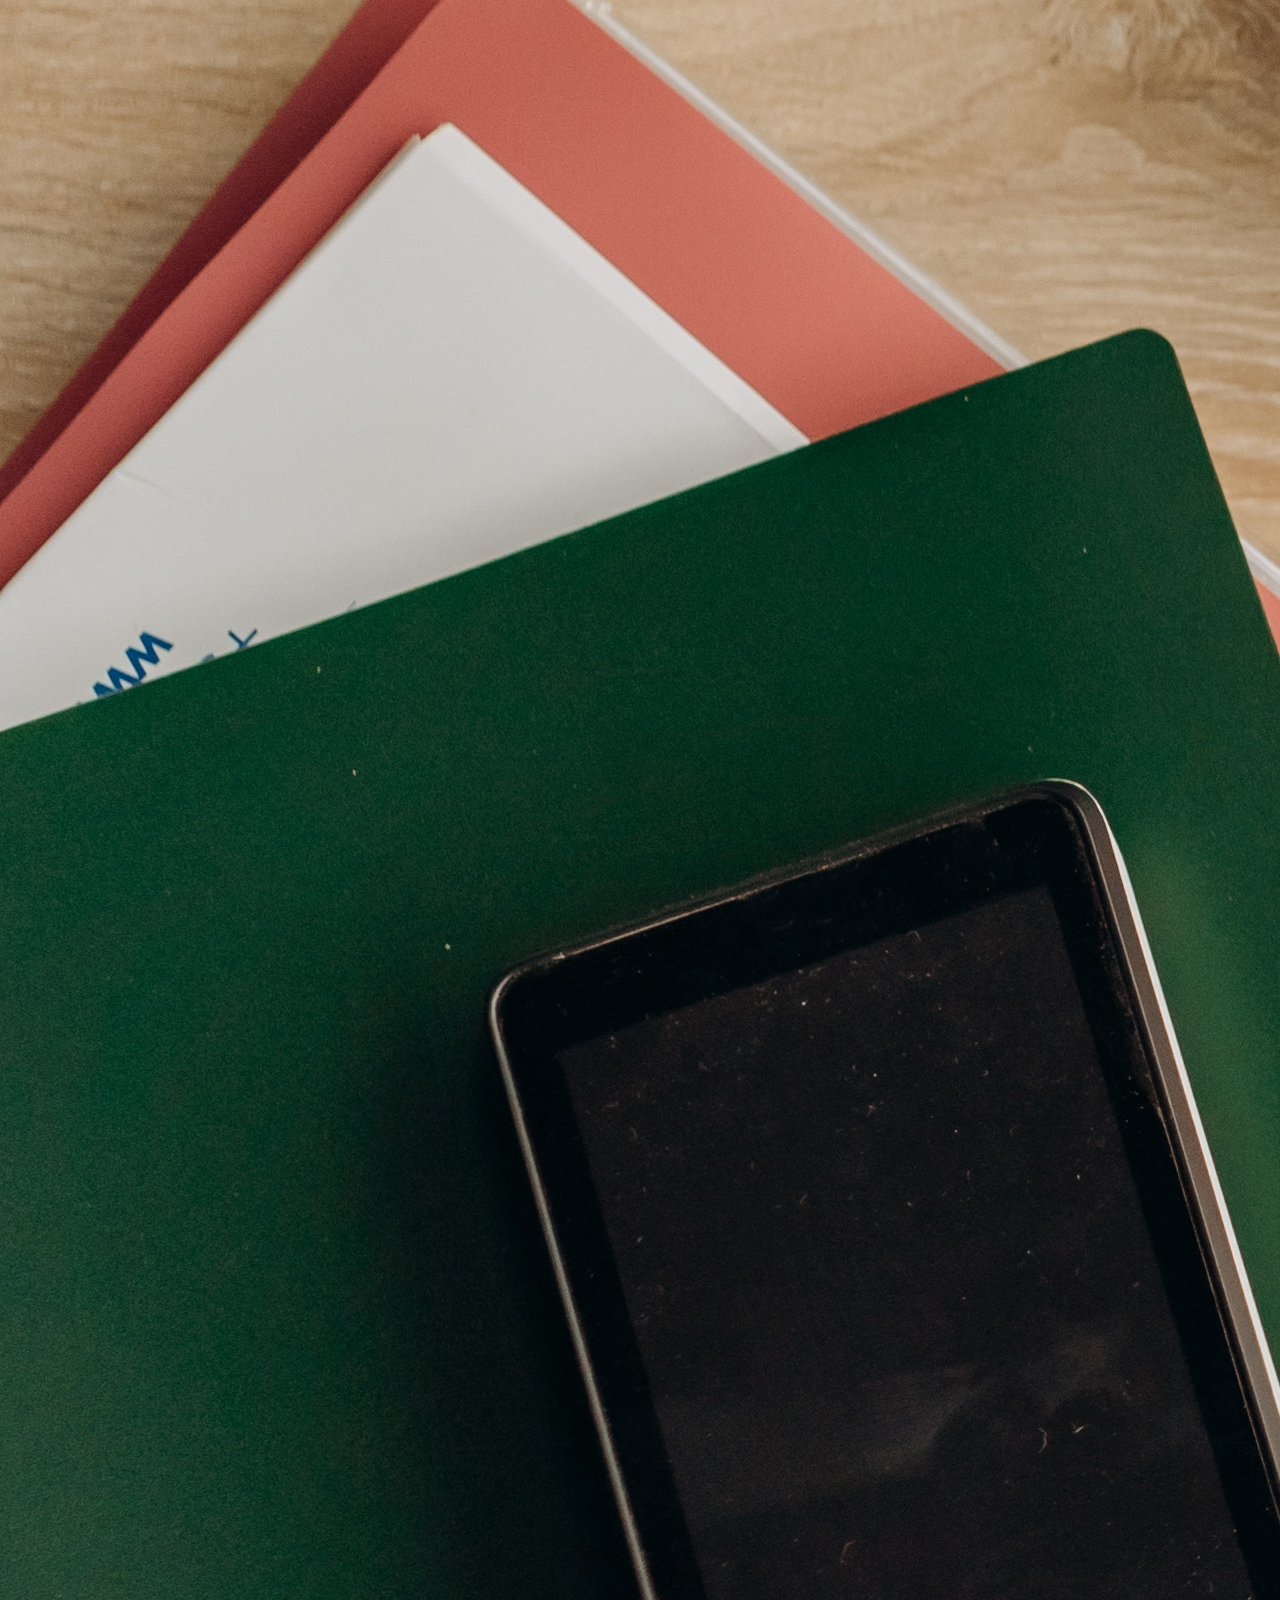
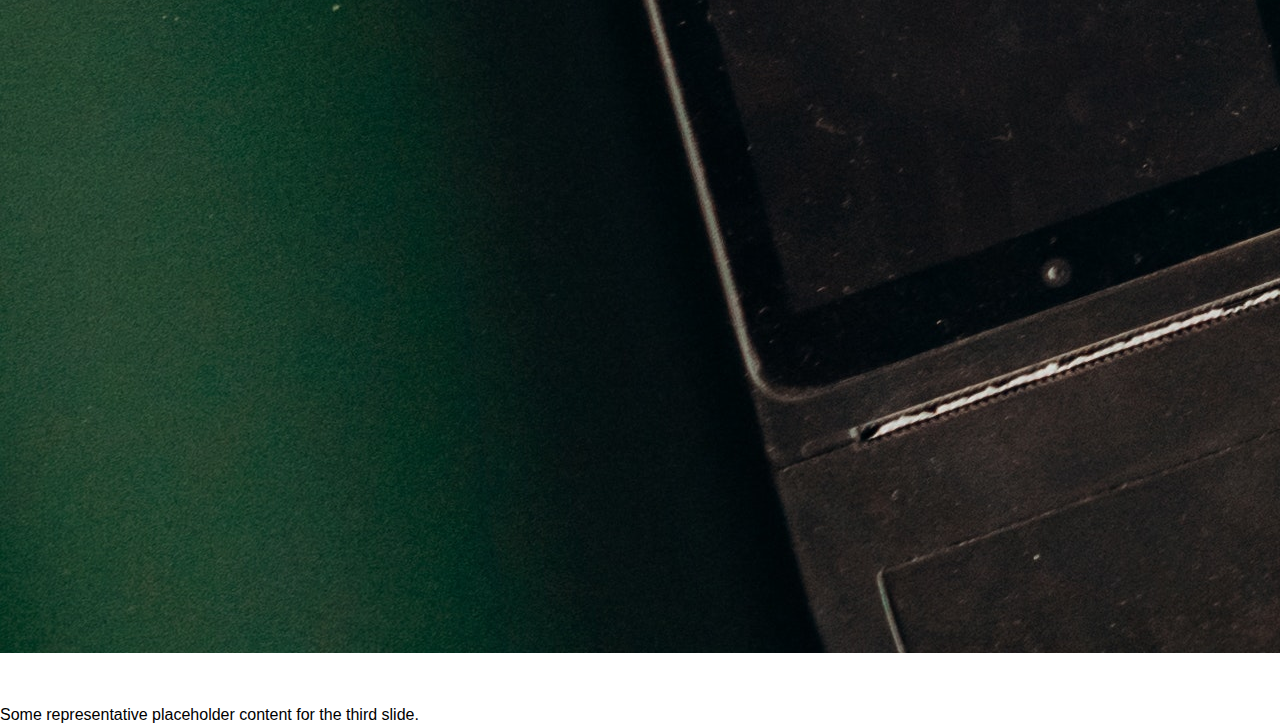
==== commit 146d8b8e: "Update index.html" ====
--- a/index.html
+++ b/index.html
@@ -25,7 +25,7 @@
       <div class="header_top">
         <div class="container-fluid">
           <div class="contact_nav">
-            <a href="https:wa.me/+573238008549">
+            <a href="https://wa.me/+573238008549">
               <i class="fa-solid fa-phone"></i>
               <span>
                 Celular: +57 323 800 85 49
@@ -255,7 +255,7 @@
         <div class="footer-icons">
           <a href="#"><i class="fa-brands fa-facebook-f"></i></a>
           <a href="#"><i class="fa-brands fa-instagram"></i></a>
-          <a href="https:wa.me/+573238008549"><i class="fa-brands fa-whatsapp"></i></a>
+          <a href="https://wa.me/+573238008549"><i class="fa-brands fa-whatsapp"></i></a>
         </div>
     </div>
 </footer>
@@ -264,4 +264,4 @@
 
     <script src="https://cdn.jsdelivr.net/npm/bootstrap@5.1.3/dist/js/bootstrap.bundle.min.js" integrity="sha384-ka7Sk0Gln4gmtz2MlQnikT1wXgYsOg+OMhuP+IlRH9sENBO0LRn5q+8nbTov4+1p" crossorigin="anonymous"></script>
 </body>
-</html>+</html>
--- a/CSS/style.css
+++ b/CSS/style.css
@@ -306,11 +306,11 @@
   cursor: pointer
 }
 
-
+/* 
 footer {
   position: fixed;
   bottom: 0;
-}
+} */
 
 @media (max-height:800px) {
   footer {
@@ -475,4 +475,4 @@
   .footer-distributed .footer-center i {
       margin-left: 0;
   }
-}+}
